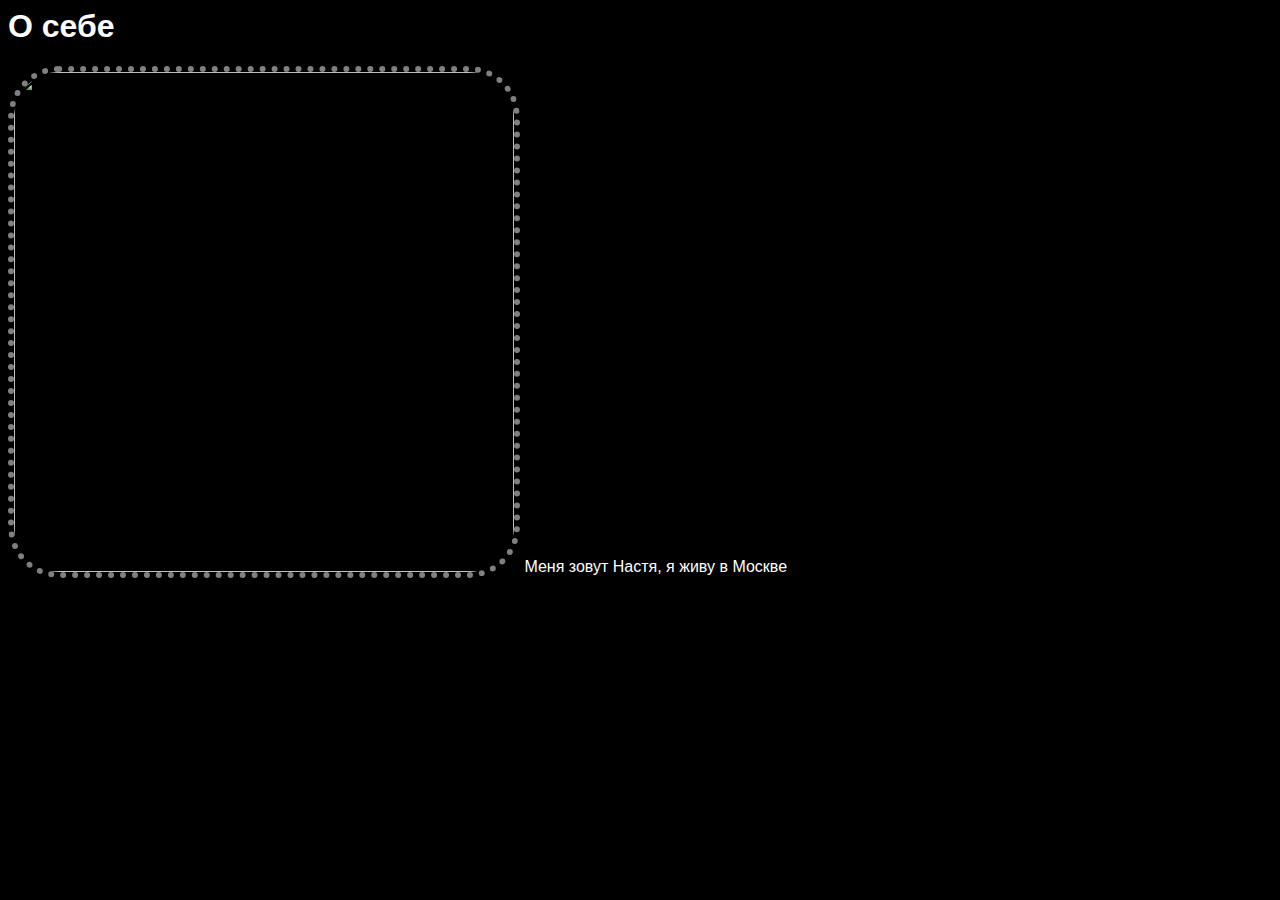
==== about.html @ 214e31db "Add files via upload" ====
<html>
  <head>
    <title>
      Главная страница
    </title>
    <link rel="stylesheet" href="style.css">
  </head>
  <body>
    <h1>
        О себе
    </h1>
    <p><img src="images/avatar.jpg">
     Меня зовут Настя, я живу в Москве
    </p>
  </body>
</html>
---- style.css ----
body {
  background-color: black;
  color:white;
  font-size: 20 px;
  font-family: "Arial", sans-serif;
}
img{
  width:500px;
  border: 6px dotted grey;
  border-radius:10%;
}
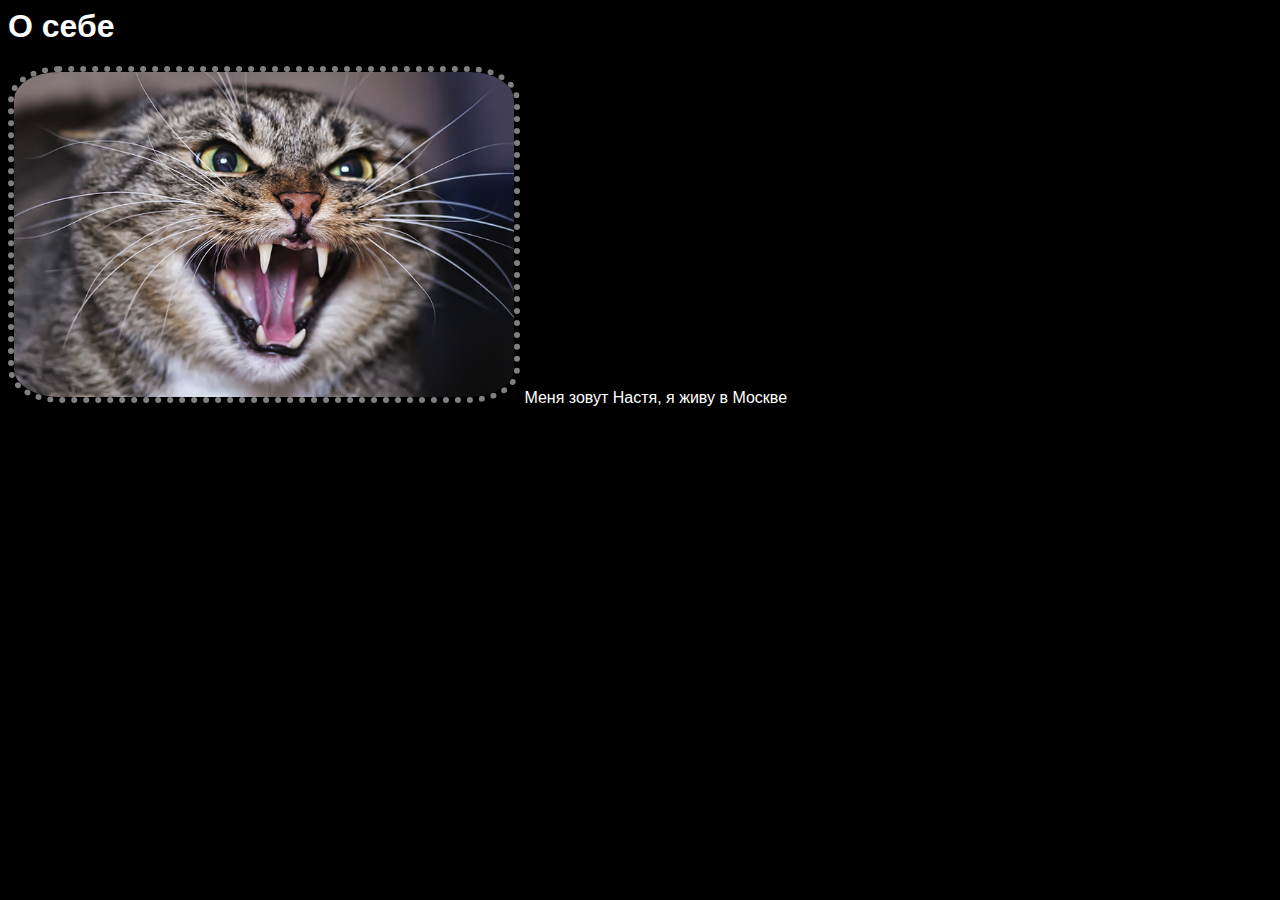
==== commit 1a2af94b: "Update about.html" ====
--- a/about.html
+++ b/about.html
@@ -9,8 +9,8 @@
     <h1>
         О себе
     </h1>
-    <p><img src="images/avatar.jpg">
+    <p><img src="avatar.jpg">
      Меня зовут Настя, я живу в Москве
     </p>
   </body>
-</html>+</html>
